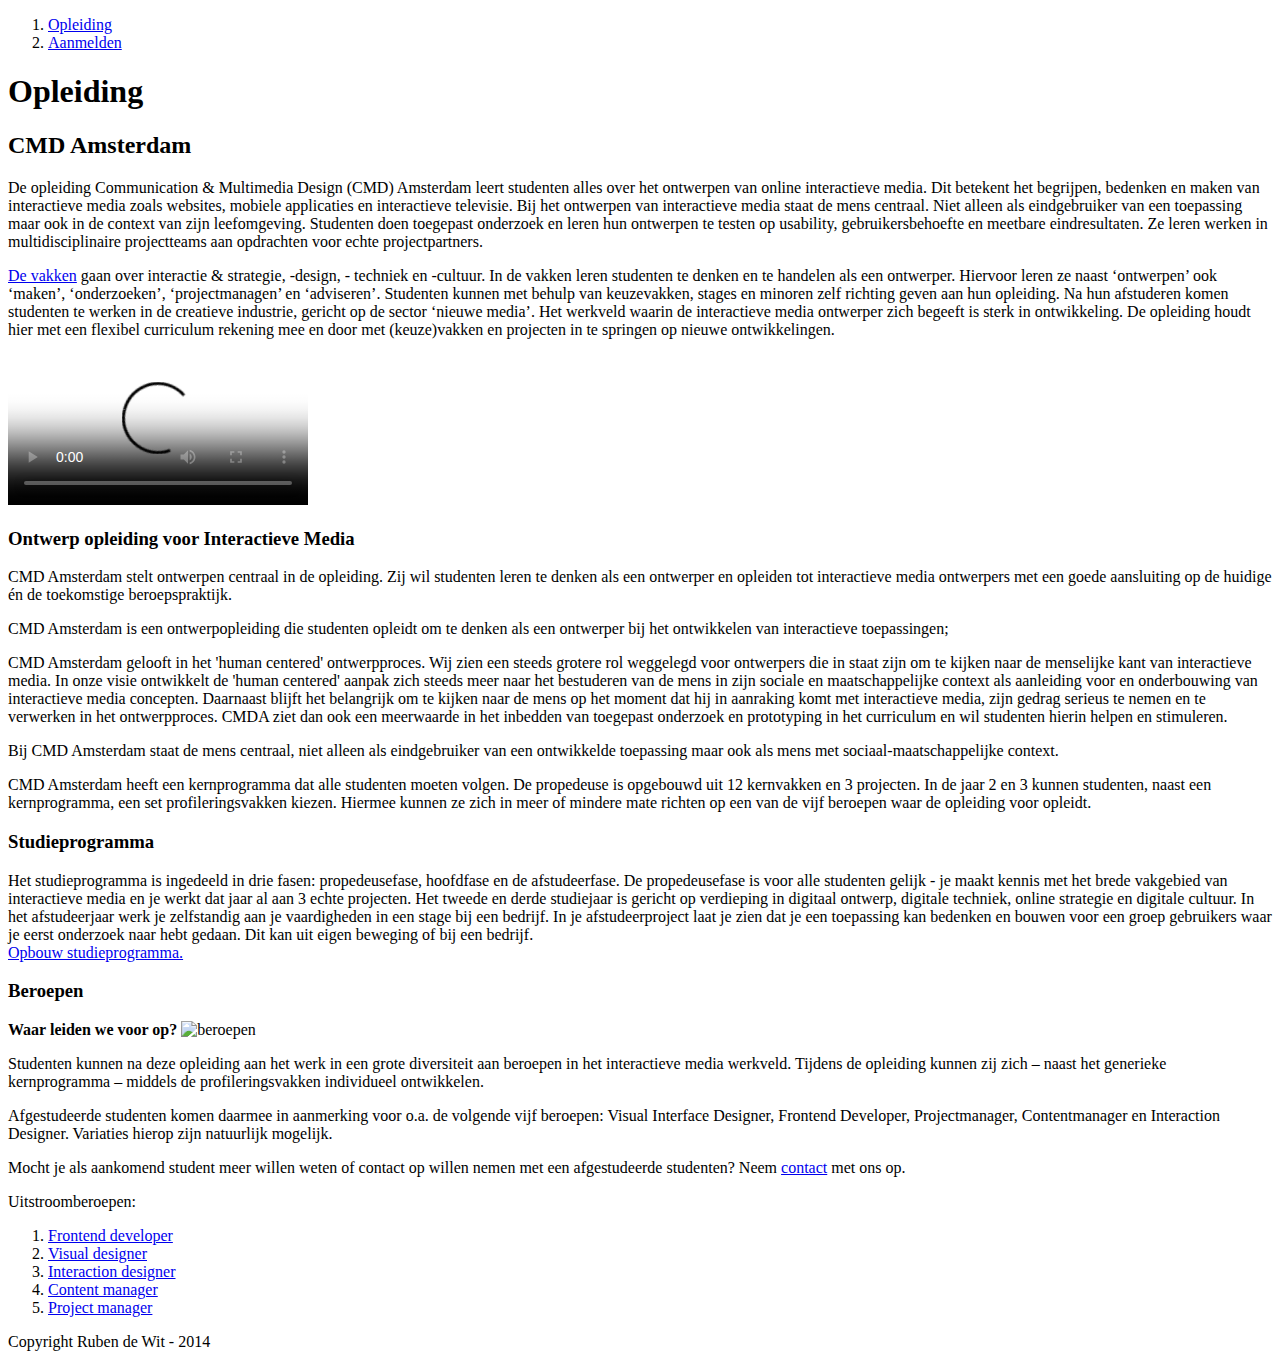
==== deeltoets1/index.html @ f131b564 "Create index.html" ====
<!DOCTYPE html>
<html>
	<head>
		<title>
			Frontend Development Week 1
		</title>
		<meta charset="utf-8" />
	    <meta name="description" content="Opdracht 2 Frontend Development" />
	    <meta name="author" content="Ruben de Wit" />
	    <meta name="keywords" content="frontend, development, week 1, opdracht 2" />

	    <link rel="stylesheet" href="css/style.css">	
	</head>
	<body>
		<div id="wrapper">
			<header>
				<nav>
					<ol>
						<li><a href="#opleiding"> Opleiding </a></li>
						<li><a href="aanmelden.html"> Aanmelden </a></li>
					</ol>
				</nav>	
			</header>
			<main>
				<section>
					<article id="opleiding">
						<h1>Opleiding</h1>
							<h2>CMD Amsterdam</h2>
								<p>
									De opleiding Communication & Multimedia Design (CMD) Amsterdam leert studenten alles
									over het ontwerpen van online interactieve media. Dit betekent het begrijpen, bedenken en
									maken van interactieve media zoals websites, mobiele applicaties en interactieve televisie.
									Bij het ontwerpen van interactieve media staat de mens centraal. Niet alleen als
									eindgebruiker van een toepassing maar ook in de context van zijn leefomgeving.
									Studenten doen toegepast onderzoek en leren hun ontwerpen te testen op usability,
									gebruikersbehoefte en meetbare eindresultaten. Ze leren werken in multidisciplinaire
									projectteams aan opdrachten voor echte projectpartners.
								</p>
								<p>
									<a href="https://cmd.dmci.hva.nl/NL/Paginas/Studieprogramma.aspx">De vakken</a> gaan over interactie & strategie, -design, -
									techniek en -cultuur. In de vakken leren studenten te denken en te handelen als een
									ontwerper. Hiervoor leren ze naast ‘ontwerpen’ ook ‘maken’, ‘onderzoeken’,
									‘projectmanagen’ en ‘adviseren’. Studenten kunnen met behulp van keuzevakken, stages
									en minoren zelf richting geven aan hun opleiding. Na hun afstuderen komen studenten te
									werken in de creatieve industrie, gericht op de sector ‘nieuwe media’. Het werkveld waarin
									de interactieve media ontwerper zich begeeft is sterk in ontwikkeling. De opleiding houdt
									hier met een flexibel curriculum rekening mee en door met (keuze)vakken en projecten in
									te springen op nieuwe ontwikkelingen.
								</p>
								<div class="video">
									<video poster="http://camendesign.com/code/video_for_everybody/poster.jpg" type="img" controls>
										<source src="http://clips.vorwaerts-gmbh.de/big_buck_bunny.mp4" type="video/mp4">
										<source src="http://clips.vorwaerts-gmbh.de/big_buck_bunny.webm" type="video/webm">
										<source src="http://clips.vorwaerts-gmbh.de/big_buck_bunny.ogg" type="video/ogg">
										<track src=" " kind="captions" srclang="eng" label="english">
										<object src="http://clips.vorwaerts-gmbh.de/big_buck_bunny.mp4"></object>
										De browser die je gebruikt ondersteund de video tag niet.
									</video>
								</div>	
								<h3> Ontwerp opleiding voor Interactieve Media </h3>
								<p>
									CMD Amsterdam stelt ontwerpen centraal in de opleiding. Zij wil studenten leren te denken
									als een ontwerper en opleiden tot interactieve media ontwerpers met een goede
									aansluiting op de huidige én de toekomstige beroepspraktijk.
								</p>
								<p class="italic">
									CMD Amsterdam is een ontwerpopleiding die studenten opleidt om te denken als een
									ontwerper bij het ontwikkelen van interactieve toepassingen;
								</p>
								<p>
									CMD Amsterdam gelooft in het 'human centered' ontwerpproces. Wij zien een steeds
									grotere rol weggelegd voor ontwerpers die in staat zijn om te kijken naar de menselijke
									kant van interactieve media. In onze visie ontwikkelt de 'human centered' aanpak zich
									steeds meer naar het bestuderen van de mens in zijn sociale en maatschappelijke context
									als aanleiding voor en onderbouwing van interactieve media concepten. Daarnaast blijft
									het belangrijk om te kijken naar de mens op het moment dat hij in aanraking komt met
									interactieve media, zijn gedrag serieus te nemen en te verwerken in het ontwerpproces.
									CMDA ziet dan ook een meerwaarde in het inbedden van toegepast onderzoek en
									prototyping in het curriculum en wil studenten hierin helpen en stimuleren.
								</p>	
								<p class="italic">
									Bij CMD Amsterdam staat de mens centraal, niet alleen als eindgebruiker van een
									ontwikkelde toepassing maar ook als mens met sociaal-maatschappelijke context. <!-- <a href="https://cmd.dmci.hva.nl/NL/Paginas/Studieprogramma.aspx">Opbouw studieprogramma.</a> -->
								</p>
								<p>	
									CMD Amsterdam heeft een kernprogramma dat alle studenten moeten volgen. De
									propedeuse is opgebouwd uit 12 kernvakken en 3 projecten. In de jaar 2 en 3 kunnen
									studenten, naast een kernprogramma, een set profileringsvakken kiezen. Hiermee kunnen
									ze zich in meer of mindere mate richten op een van de vijf beroepen waar de opleiding
									voor opleidt.
								</p>
								<h3>Studieprogramma</h3>
								<p>
									Het studieprogramma is ingedeeld in drie fasen: propedeusefase, hoofdfase en de
									afstudeerfase. De propedeusefase is voor alle studenten gelijk - je maakt kennis met het
									brede vakgebied van interactieve media en je werkt dat jaar al aan 3 echte projecten. Het
									tweede en derde studiejaar is gericht op verdieping in digitaal ontwerp, digitale techniek,
									online strategie en digitale cultuur. In het afstudeerjaar werk je zelfstandig aan je
									vaardigheden in een stage bij een bedrijf. In je afstudeerproject laat je zien dat je een
									toepassing kan bedenken en bouwen voor een groep gebruikers waar je eerst onderzoek
									naar hebt gedaan. Dit kan uit eigen beweging of bij een bedrijf. 
									<br>								
									<a href="https://cmd.dmci.hva.nl/NL/Paginas/Studieprogramma.aspx">Opbouw studieprogramma.</a>
								</p>
								<h3>Beroepen</h3>
								<b>Waar leiden we voor op?</b>
									<img src="img/beroepen.jpg" title="CMD Beroepen" alt="beroepen">
								<p>
									Studenten kunnen na deze opleiding aan het werk in een grote diversiteit aan beroepen in
									het interactieve media werkveld. Tijdens de opleiding kunnen zij zich – naast het
									generieke kernprogramma – middels de profileringsvakken individueel ontwikkelen.
								</p>
								<p>
									Afgestudeerde studenten komen daarmee in aanmerking voor o.a. de volgende vijf
									beroepen: Visual Interface Designer, Frontend Developer, Projectmanager,
									Contentmanager en Interaction Designer. Variaties hierop zijn natuurlijk mogelijk.
								</p>
								<p>
									Mocht je als aankomend student meer willen weten of contact op willen nemen met een
									afgestudeerde studenten? Neem <a href="http://www.hva.nl/opleiding/voltijd/communication-and-multimedia-design/contact/">contact</a> met ons op.
								</p>
								<p>	
									Uitstroomberoepen:
									<ol>
										<li><a href="https://cmd.dmci.hva.nl/NL/Paginas/Beroepsrollen/frontend-developer.aspx">Frontend developer</a></li>
										<li><a href="https://cmd.dmci.hva.nl/NL/Paginas/Beroepsrollen/visual-interface-designer.aspx">Visual designer</a></li>
										<li><a href="https://cmd.dmci.hva.nl/NL/Paginas/Beroepsrollen/interaction-designer.aspx">Interaction designer</a></li>
										<li><a href="https://cmd.dmci.hva.nl/NL/Paginas/Beroepsrollen/content-manager.aspx">Content manager</a></li>
										<li><a href="https://cmd.dmci.hva.nl/NL/Paginas/Beroepsrollen/project-manager.aspx">Project manager</a></li> <!-- Pagina op CMD is leeg -->
									</ol>
								</p>
					</article>					
				</section>
			</main>
			<!-- aside>
					<p> Banner </p>
				</aside -->
			<footer>
				<p> Copyright Ruben de Wit - 2014 </p>
			</footer>
		</div>	
	</body>
</html>
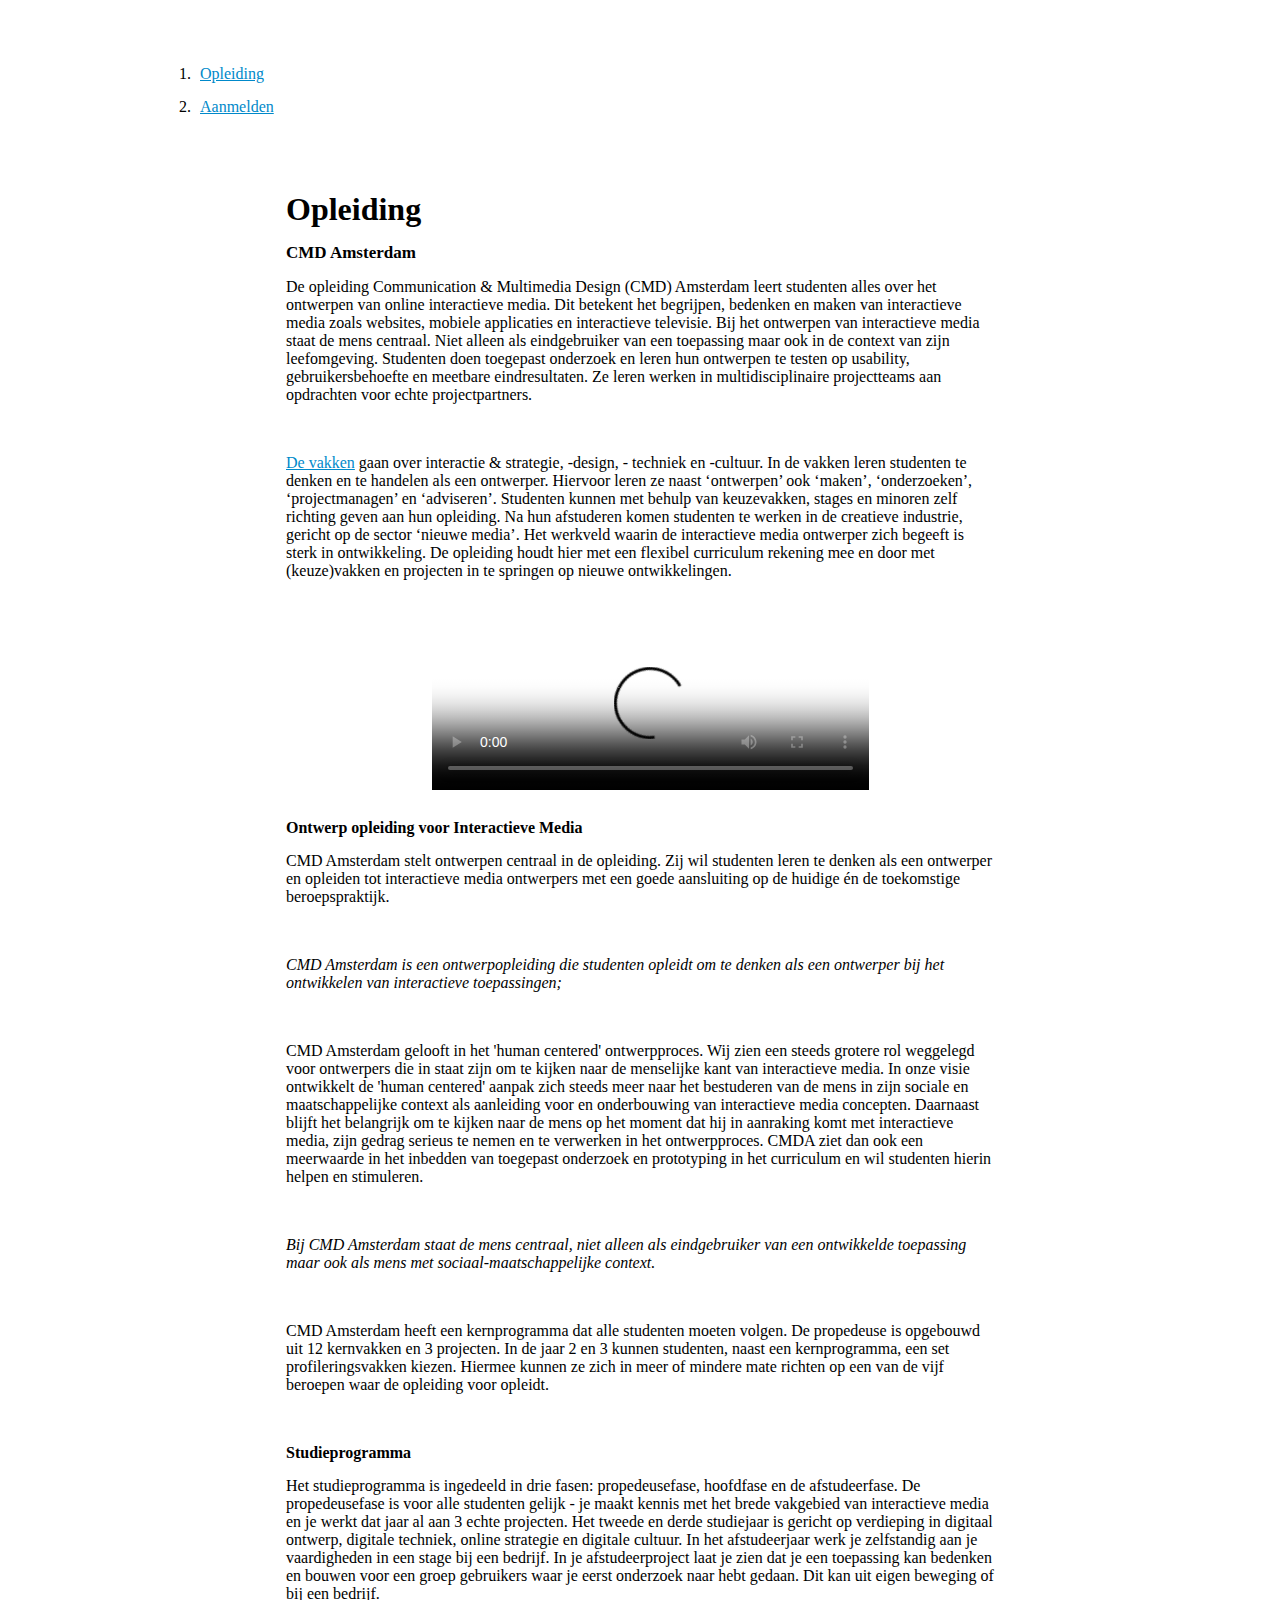
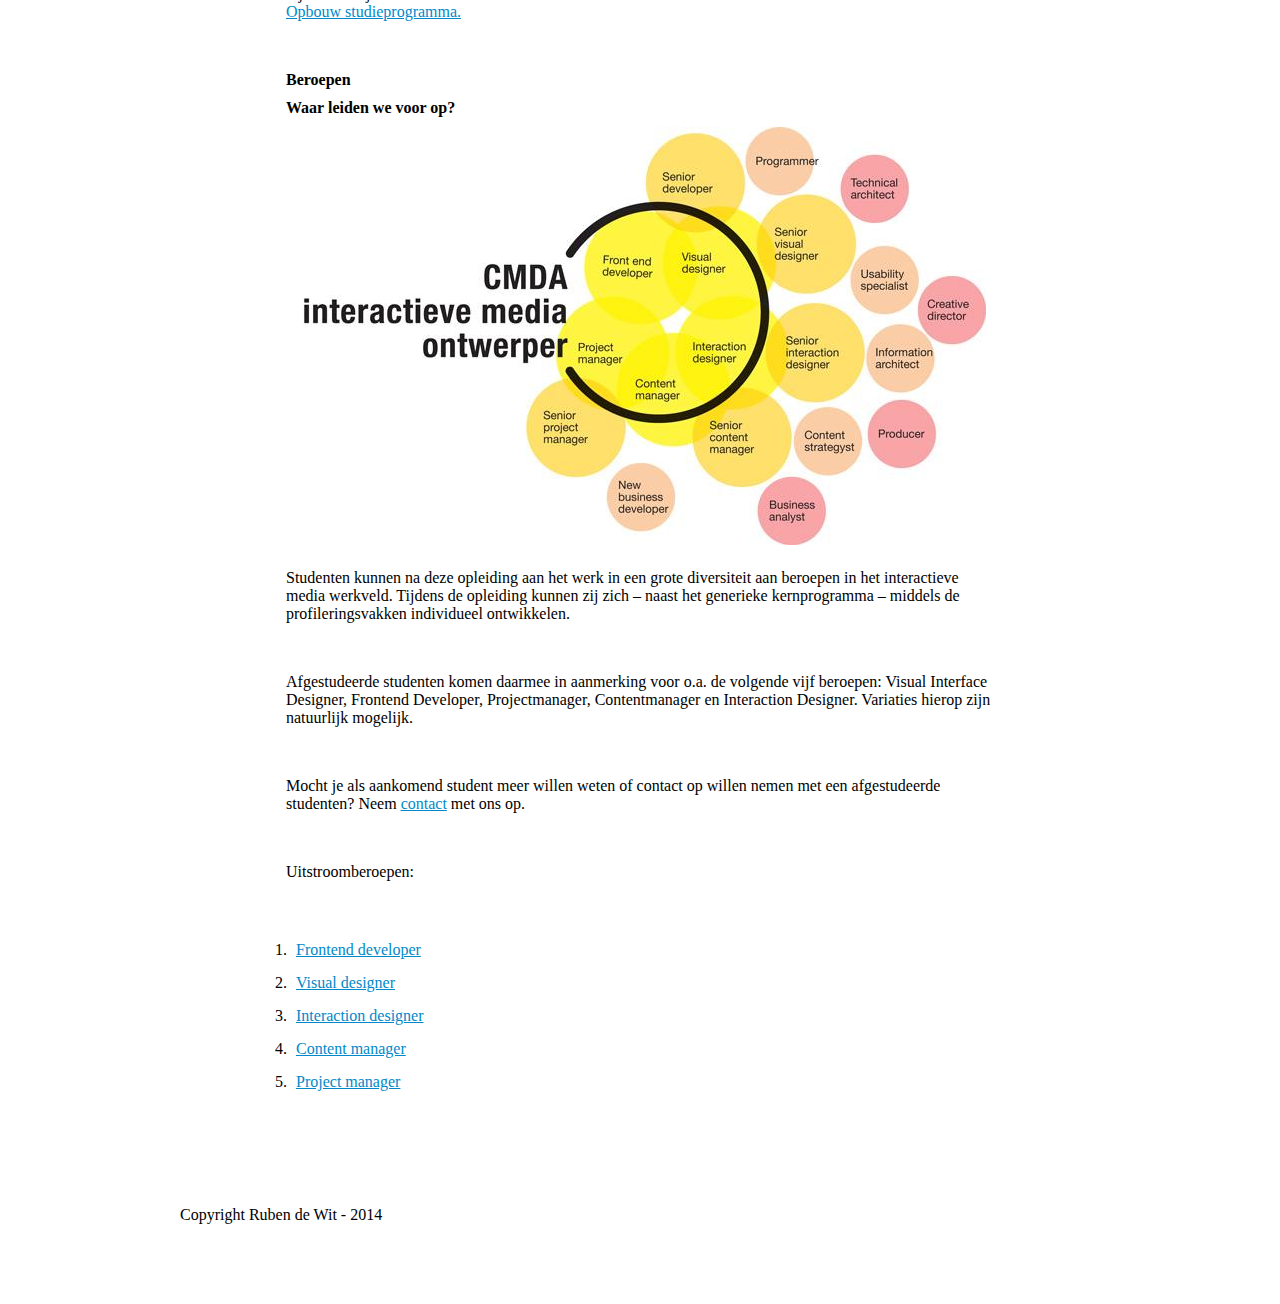
==== commit fc4dc222: "Adding image" ====
--- a/deeltoets1/index.html
+++ b/deeltoets1/index.html
@@ -49,10 +49,10 @@
 								</p>
 								<div class="video">
 									<video poster="http://camendesign.com/code/video_for_everybody/poster.jpg" type="img" controls>
+										<source src="http://clips.vorwaerts-gmbh.de/big_buck_bunny.ogg" type="video/ogg">
+										<source src="http://clips.vorwaerts-gmbh.de/big_buck_bunny.webm" type="video/webm">
 										<source src="http://clips.vorwaerts-gmbh.de/big_buck_bunny.mp4" type="video/mp4">
-										<source src="http://clips.vorwaerts-gmbh.de/big_buck_bunny.webm" type="video/webm">
-										<source src="http://clips.vorwaerts-gmbh.de/big_buck_bunny.ogg" type="video/ogg">
-										<track src=" " kind="captions" srclang="eng" label="english">
+										<track src="http://clips.vorwaerts-gmbh.de/big_buck_bunny.webvtt" kind="captions" srclang="eng" label="english">
 										<object src="http://clips.vorwaerts-gmbh.de/big_buck_bunny.mp4"></object>
 										De browser die je gebruikt ondersteund de video tag niet.
 									</video>
@@ -140,4 +140,4 @@
 			</footer>
 		</div>	
 	</body>
-</html>
+</html>--- a/deeltoets1/css/style.css
+++ b/deeltoets1/css/style.css
@@ -0,0 +1,90 @@
+@charset 'UTF-8';
+
+*, html { 
+	font-family: "Cambria", Georgia, serif; 
+	color: black;
+	margin: 5px;
+	padding: 5px;
+}
+article, aside, details, figcaption, figure, footer, header, hgroup, menu, nav, section {
+    display: block;
+}
+a {
+	color: #0089ca;
+	padding: 0px;
+	margin: 0px;
+}
+a:hover {
+	color: #006291;
+}
+h2 {
+	font-size: 17px;
+}
+h3 {
+	font-size: 16px;
+}
+#wrapper {
+	width: 960px;
+	margin: auto;
+}
+main {
+	width: 80%;
+	margin: auto;
+}
+article {
+	/* border-left: solid 5px #0089ca; */
+	clear: both;
+}
+p {
+	padding-bottom: 40px;
+}
+.italic {
+	font-style: italic;
+}
+.video {
+	width: 60%;
+	height: 60%;
+	margin: auto;
+}
+video { 
+	width: 100%;
+}
+label {
+	width: 80px;
+	float: left;
+	text-align: right;
+	margin-right: 10px;
+	display: block;
+}
+table {
+	border-collapse: collapse;
+	border: 3px solid black;
+	width: 960px;
+	padding: 10px;
+	float: left;
+}
+table label {
+	width: 150px;
+	float: left;
+	text-align: right;
+	margin-right: 10px;
+	display: block;
+}
+table ol {
+	list-style-type: none;
+}
+th, td {
+	border: 1px solid black;
+	width: 500px;
+}
+textarea {
+	width: 300px;
+	height: 100px;
+	resize: none;
+}
+#submit {
+	float: right;
+}
+aside {
+	clear: both;
+}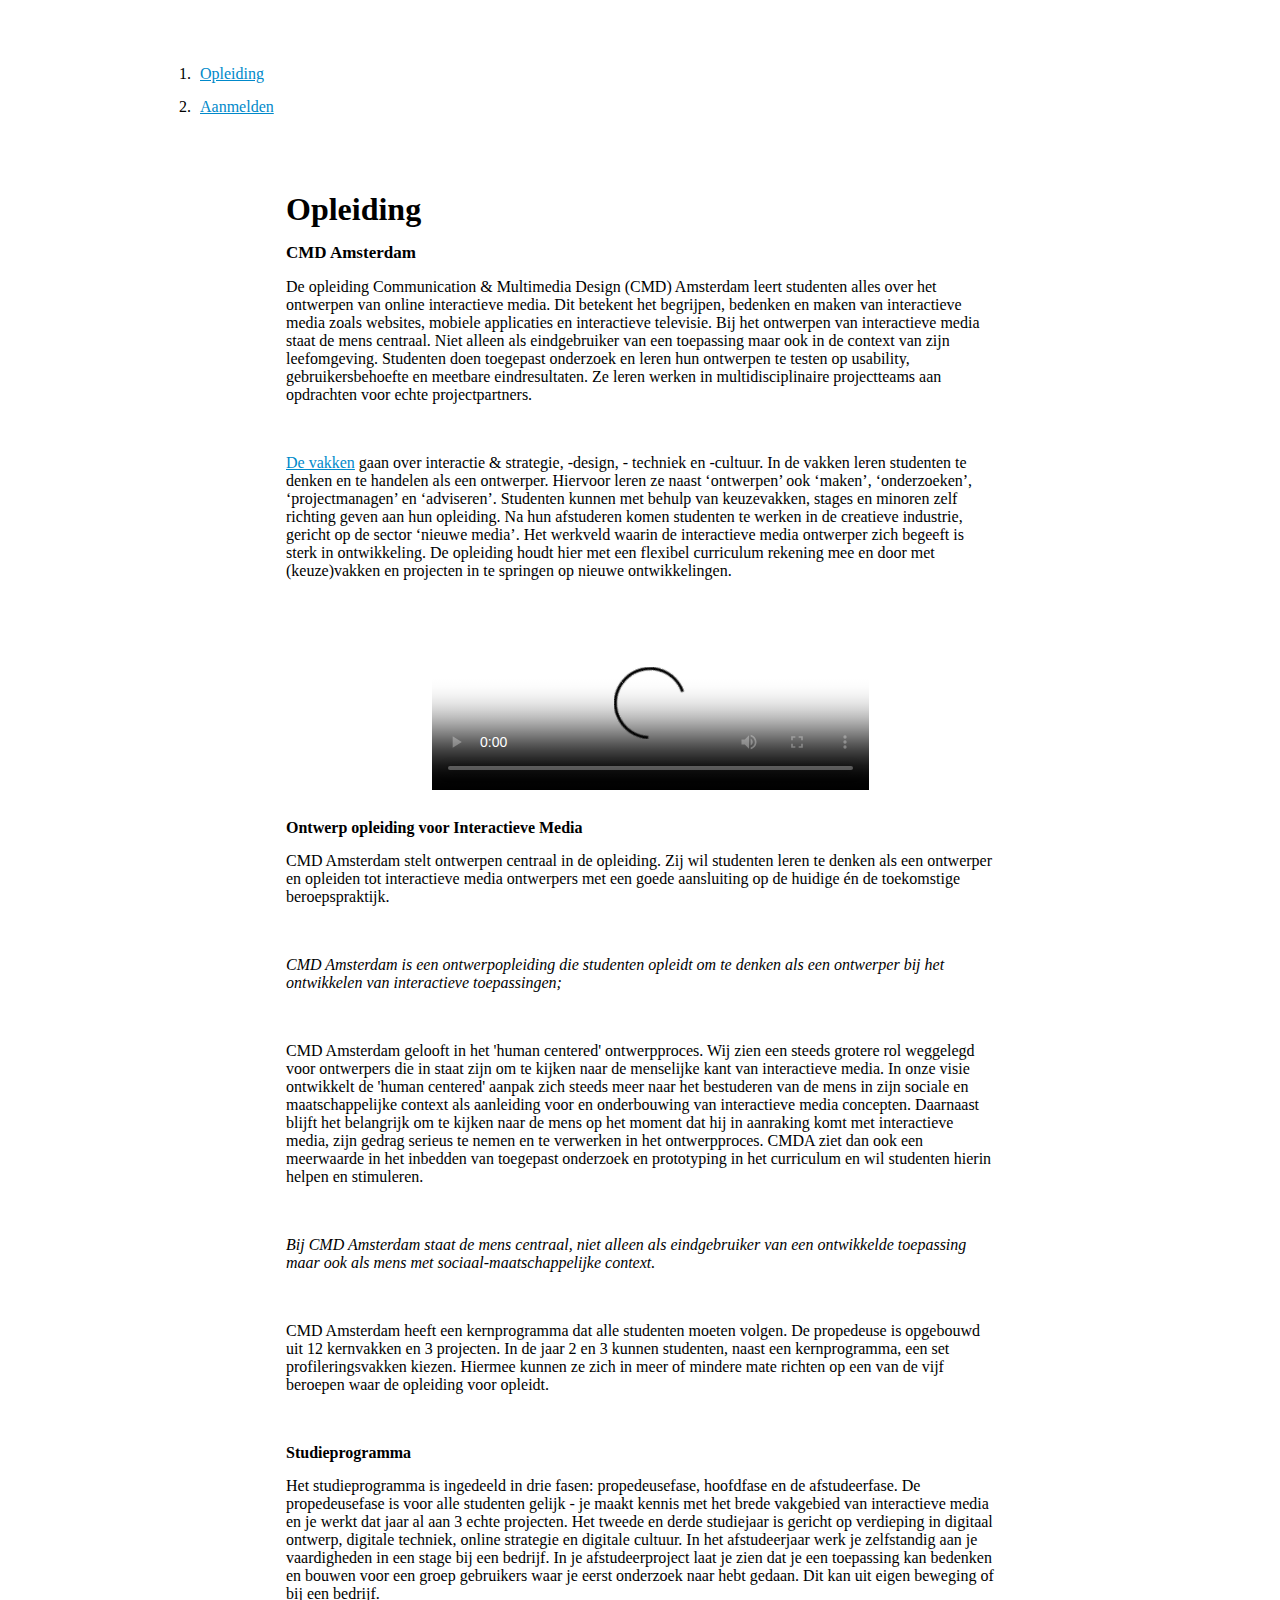
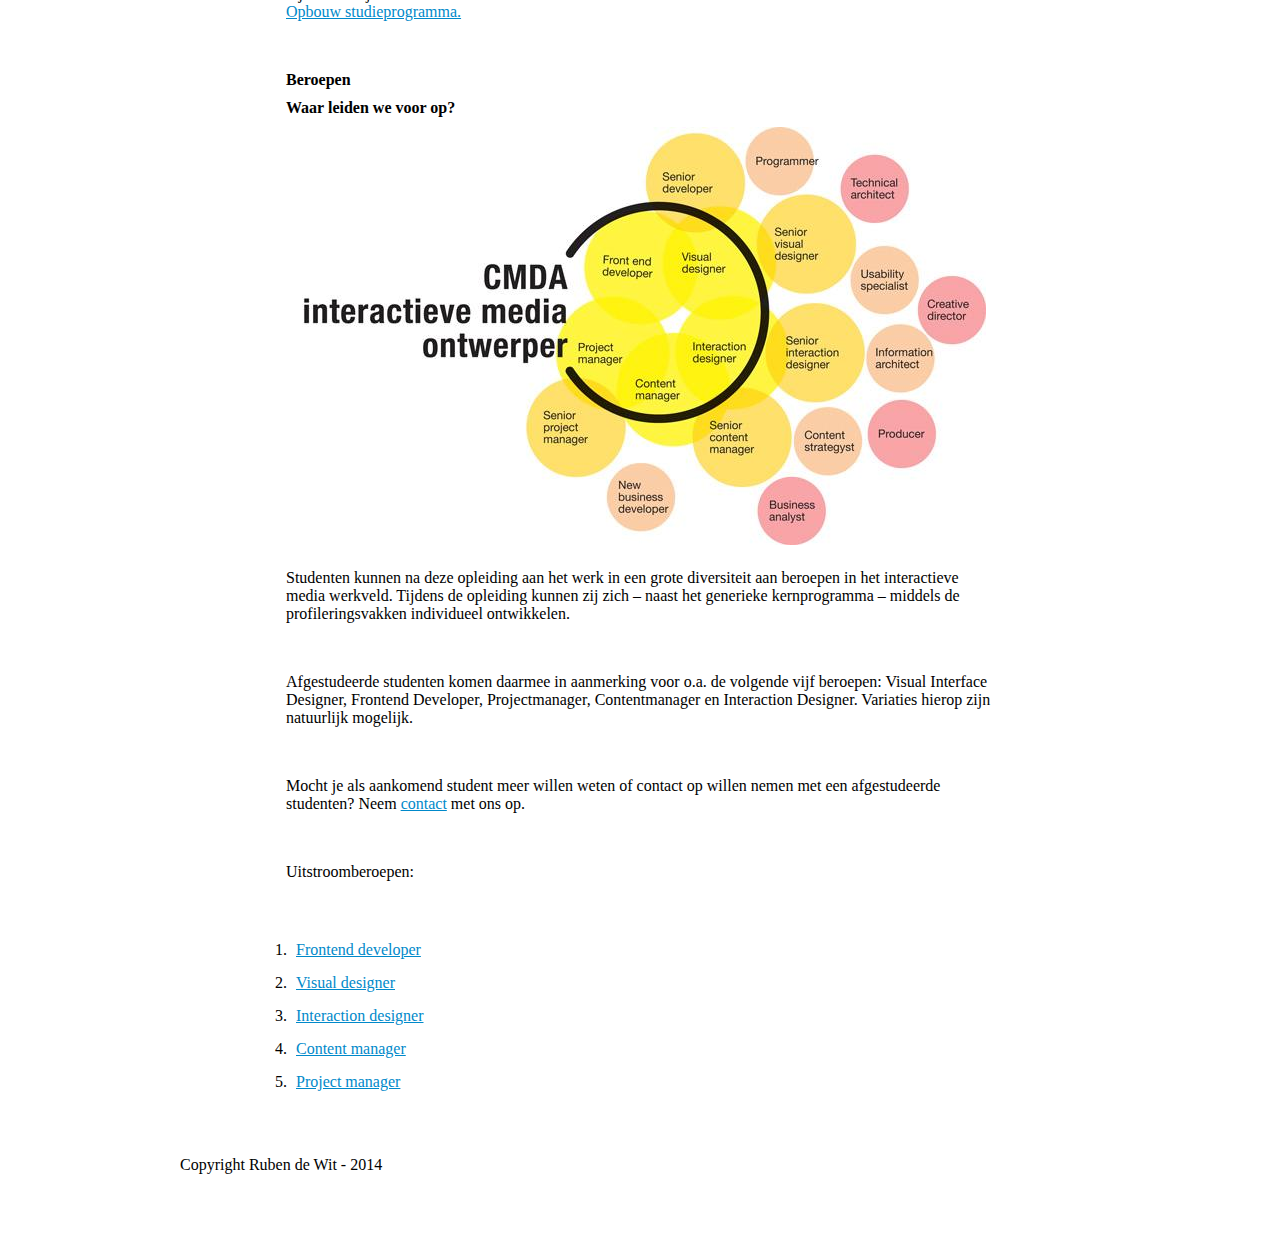
==== commit 492125d9: "Fixed code" ====
--- a/deeltoets1/index.html
+++ b/deeltoets1/index.html
@@ -48,12 +48,12 @@
 									te springen op nieuwe ontwikkelingen.
 								</p>
 								<div class="video">
-									<video poster="http://camendesign.com/code/video_for_everybody/poster.jpg" type="img" controls>
+									<video poster="http://camendesign.com/code/video_for_everybody/poster.jpg" controls>
 										<source src="http://clips.vorwaerts-gmbh.de/big_buck_bunny.ogg" type="video/ogg">
 										<source src="http://clips.vorwaerts-gmbh.de/big_buck_bunny.webm" type="video/webm">
 										<source src="http://clips.vorwaerts-gmbh.de/big_buck_bunny.mp4" type="video/mp4">
-										<track src="http://clips.vorwaerts-gmbh.de/big_buck_bunny.webvtt" kind="captions" srclang="eng" label="english">
-										<object src="http://clips.vorwaerts-gmbh.de/big_buck_bunny.mp4"></object>
+										<track src="http://clips.vorwaerts-gmbh.de/big_buck_bunny.webvtt" kind="captions" srclang="en" label="english">
+										<object data="http://clips.vorwaerts-gmbh.de/big_buck_bunny.mp4"></object>
 										De browser die je gebruikt ondersteund de video tag niet.
 									</video>
 								</div>	
@@ -120,15 +120,14 @@
 									afgestudeerde studenten? Neem <a href="http://www.hva.nl/opleiding/voltijd/communication-and-multimedia-design/contact/">contact</a> met ons op.
 								</p>
 								<p>	
-									Uitstroomberoepen:
+									Uitstroomberoepen: </p>
 									<ol>
 										<li><a href="https://cmd.dmci.hva.nl/NL/Paginas/Beroepsrollen/frontend-developer.aspx">Frontend developer</a></li>
 										<li><a href="https://cmd.dmci.hva.nl/NL/Paginas/Beroepsrollen/visual-interface-designer.aspx">Visual designer</a></li>
 										<li><a href="https://cmd.dmci.hva.nl/NL/Paginas/Beroepsrollen/interaction-designer.aspx">Interaction designer</a></li>
 										<li><a href="https://cmd.dmci.hva.nl/NL/Paginas/Beroepsrollen/content-manager.aspx">Content manager</a></li>
 										<li><a href="https://cmd.dmci.hva.nl/NL/Paginas/Beroepsrollen/project-manager.aspx">Project manager</a></li> <!-- Pagina op CMD is leeg -->
-									</ol>
-								</p>
+									</ol>								
 					</article>					
 				</section>
 			</main>
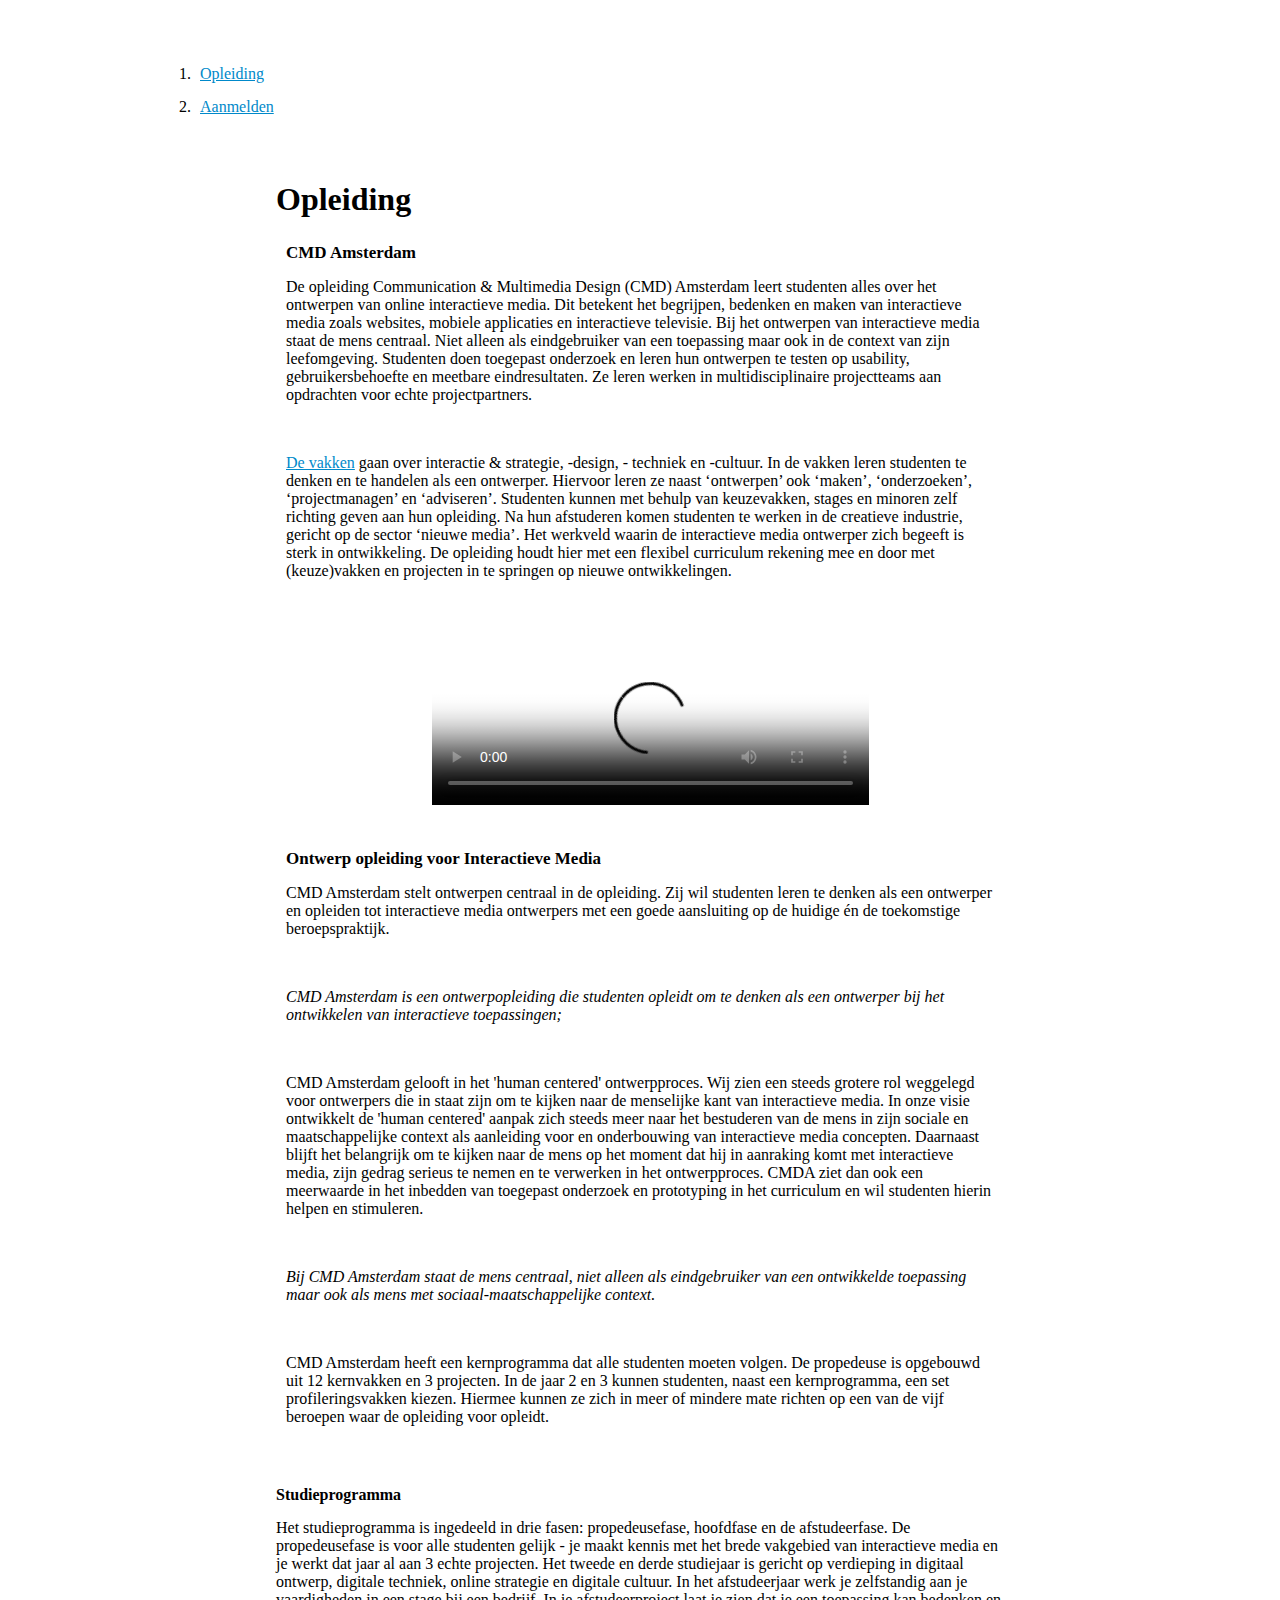
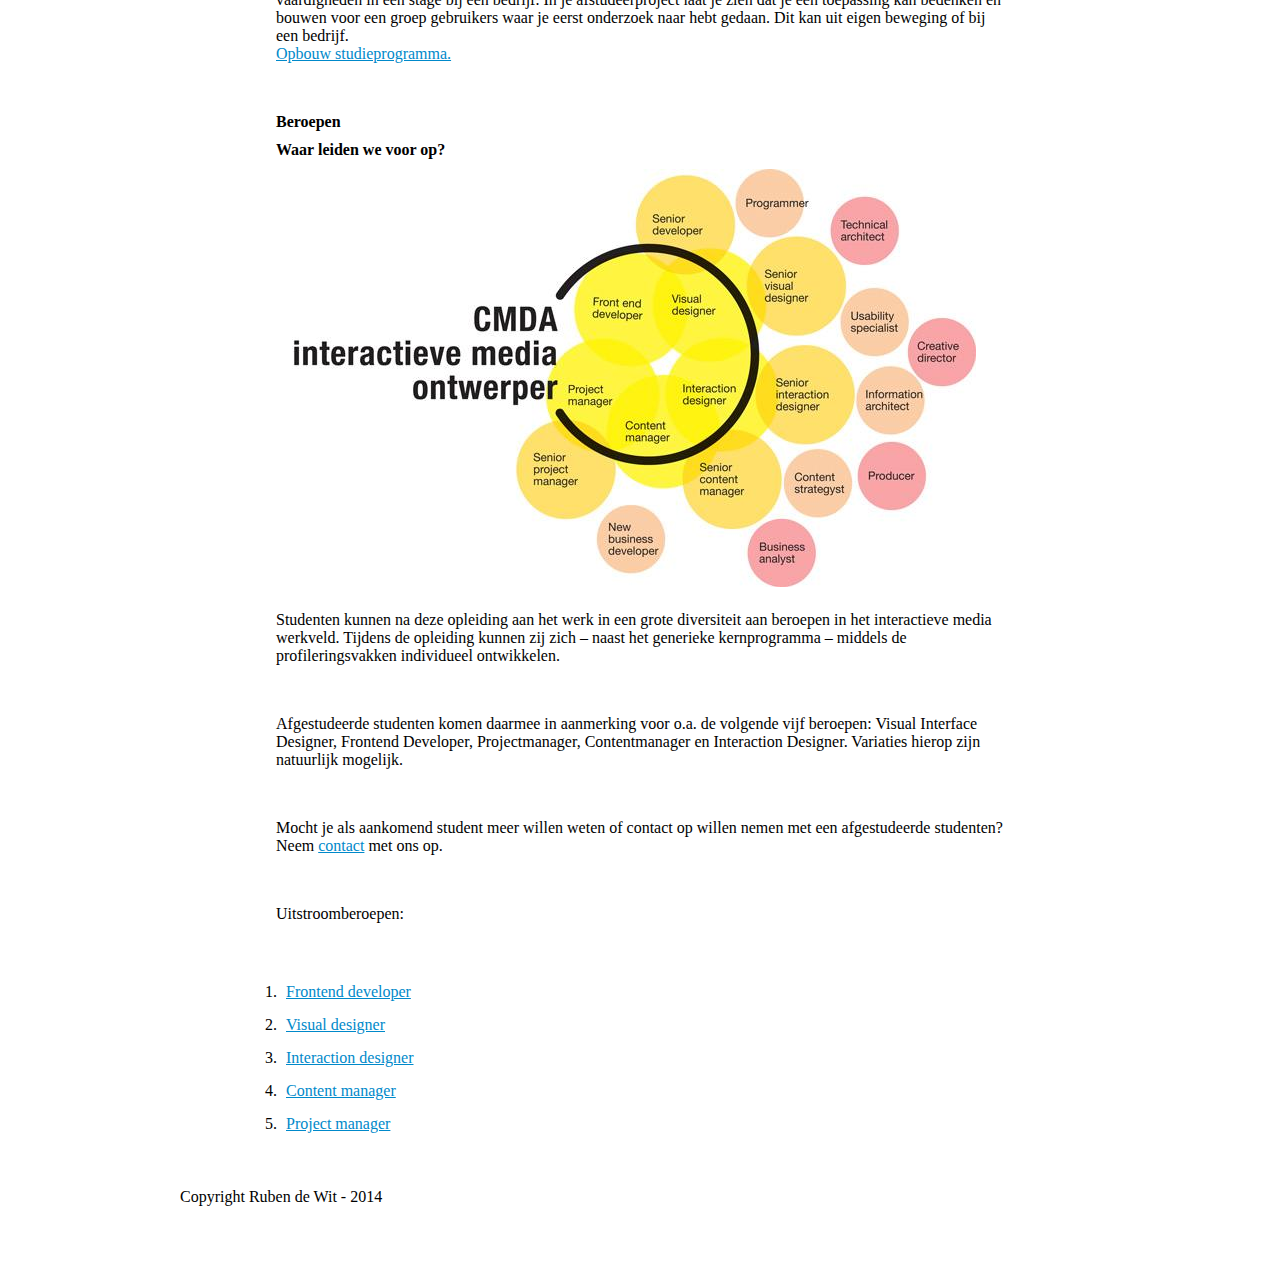
==== commit a2a2abbd: "Changed table" ====
--- a/deeltoets1/index.html
+++ b/deeltoets1/index.html
@@ -22,9 +22,9 @@
 				</nav>	
 			</header>
 			<main>
-				<section>
-					<article id="opleiding">
-						<h1>Opleiding</h1>
+				<article id="opleiding">
+					<h1>Opleiding</h1>
+						<section>
 							<h2>CMD Amsterdam</h2>
 								<p>
 									De opleiding Communication & Multimedia Design (CMD) Amsterdam leert studenten alles
@@ -47,6 +47,8 @@
 									hier met een flexibel curriculum rekening mee en door met (keuze)vakken en projecten in
 									te springen op nieuwe ontwikkelingen.
 								</p>
+						</section>
+						<section>	
 								<div class="video">
 									<video poster="http://camendesign.com/code/video_for_everybody/poster.jpg" controls>
 										<source src="http://clips.vorwaerts-gmbh.de/big_buck_bunny.ogg" type="video/ogg">
@@ -56,8 +58,10 @@
 										<object data="http://clips.vorwaerts-gmbh.de/big_buck_bunny.mp4"></object>
 										De browser die je gebruikt ondersteund de video tag niet.
 									</video>
-								</div>	
-								<h3> Ontwerp opleiding voor Interactieve Media </h3>
+								</div>
+						</section>
+						<section>			
+							<h2> Ontwerp opleiding voor Interactieve Media </h2>
 								<p>
 									CMD Amsterdam stelt ontwerpen centraal in de opleiding. Zij wil studenten leren te denken
 									als een ontwerper en opleiden tot interactieve media ontwerpers met een goede
@@ -89,6 +93,7 @@
 									ze zich in meer of mindere mate richten op een van de vijf beroepen waar de opleiding
 									voor opleidt.
 								</p>
+						</section>		
 								<h3>Studieprogramma</h3>
 								<p>
 									Het studieprogramma is ingedeeld in drie fasen: propedeusefase, hoofdfase en de
@@ -128,8 +133,7 @@
 										<li><a href="https://cmd.dmci.hva.nl/NL/Paginas/Beroepsrollen/content-manager.aspx">Content manager</a></li>
 										<li><a href="https://cmd.dmci.hva.nl/NL/Paginas/Beroepsrollen/project-manager.aspx">Project manager</a></li> <!-- Pagina op CMD is leeg -->
 									</ol>								
-					</article>					
-				</section>
+					</article>	
 			</main>
 			<!-- aside>
 					<p> Banner </p>
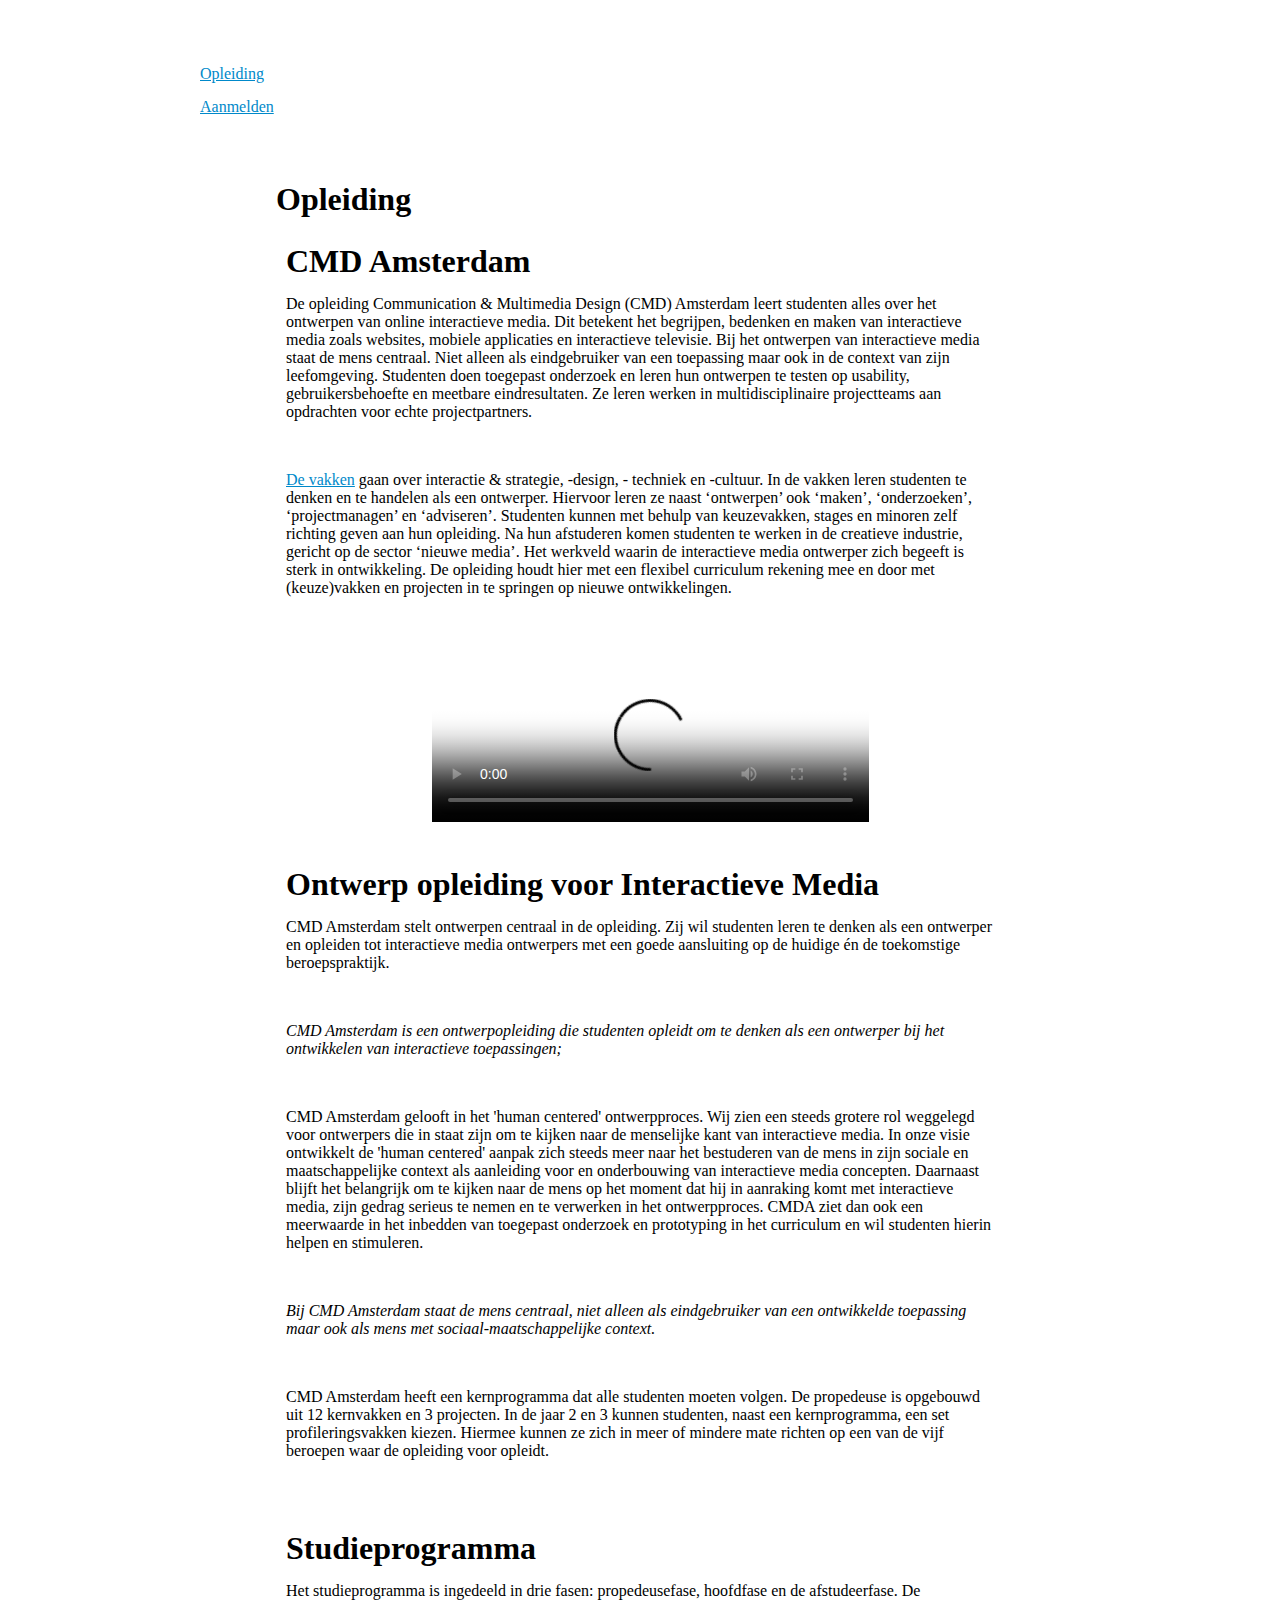
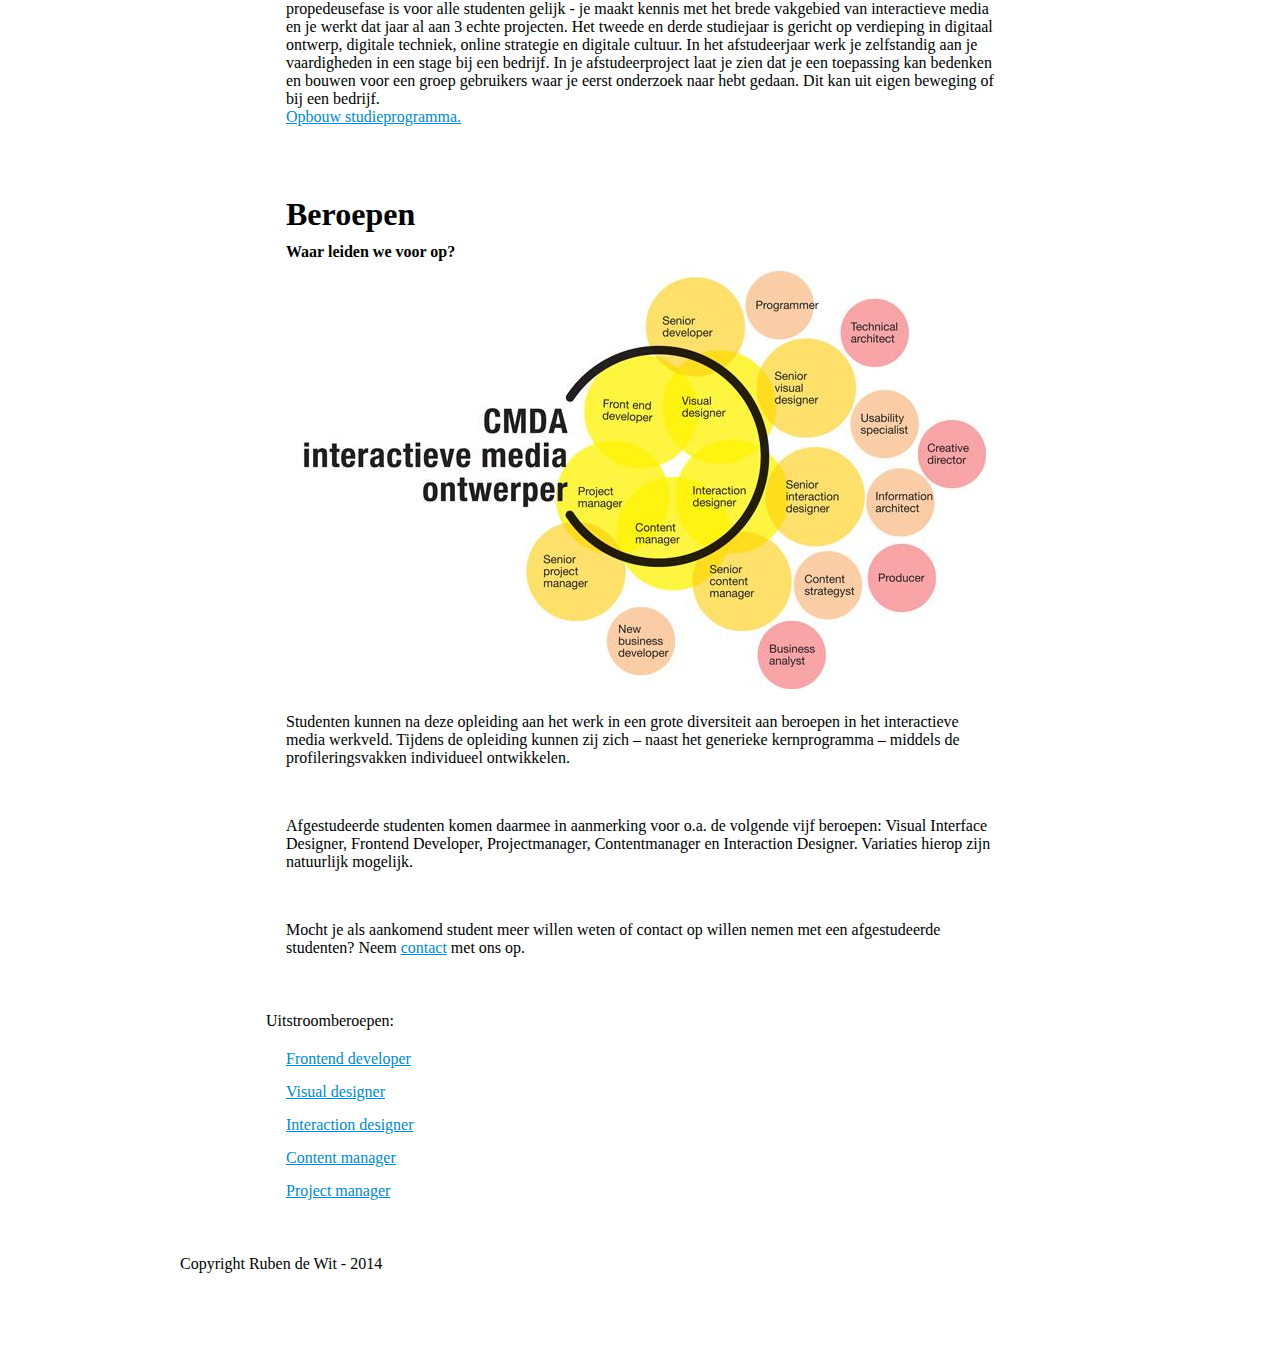
==== commit b962964f: "Fixed sections" ====
--- a/deeltoets1/index.html
+++ b/deeltoets1/index.html
@@ -25,7 +25,7 @@
 				<article id="opleiding">
 					<h1>Opleiding</h1>
 						<section>
-							<h2>CMD Amsterdam</h2>
+							<h1>CMD Amsterdam</h1>
 								<p>
 									De opleiding Communication & Multimedia Design (CMD) Amsterdam leert studenten alles
 									over het ontwerpen van online interactieve media. Dit betekent het begrijpen, bedenken en
@@ -61,7 +61,7 @@
 								</div>
 						</section>
 						<section>			
-							<h2> Ontwerp opleiding voor Interactieve Media </h2>
+							<h1> Ontwerp opleiding voor Interactieve Media </h1>
 								<p>
 									CMD Amsterdam stelt ontwerpen centraal in de opleiding. Zij wil studenten leren te denken
 									als een ontwerper en opleiden tot interactieve media ontwerpers met een goede
@@ -93,8 +93,9 @@
 									ze zich in meer of mindere mate richten op een van de vijf beroepen waar de opleiding
 									voor opleidt.
 								</p>
-						</section>		
-								<h3>Studieprogramma</h3>
+						</section>
+						<section>		
+							<h1>Studieprogramma</h1>
 								<p>
 									Het studieprogramma is ingedeeld in drie fasen: propedeusefase, hoofdfase en de
 									afstudeerfase. De propedeusefase is voor alle studenten gelijk - je maakt kennis met het
@@ -107,7 +108,9 @@
 									<br>								
 									<a href="https://cmd.dmci.hva.nl/NL/Paginas/Studieprogramma.aspx">Opbouw studieprogramma.</a>
 								</p>
-								<h3>Beroepen</h3>
+						</section>
+						<section>		
+							<h1>Beroepen</h1>
 								<b>Waar leiden we voor op?</b>
 									<img src="img/beroepen.jpg" title="CMD Beroepen" alt="beroepen">
 								<p>
@@ -124,8 +127,8 @@
 									Mocht je als aankomend student meer willen weten of contact op willen nemen met een
 									afgestudeerde studenten? Neem <a href="http://www.hva.nl/opleiding/voltijd/communication-and-multimedia-design/contact/">contact</a> met ons op.
 								</p>
-								<p>	
-									Uitstroomberoepen: </p>
+						</section>		
+								Uitstroomberoepen:
 									<ol>
 										<li><a href="https://cmd.dmci.hva.nl/NL/Paginas/Beroepsrollen/frontend-developer.aspx">Frontend developer</a></li>
 										<li><a href="https://cmd.dmci.hva.nl/NL/Paginas/Beroepsrollen/visual-interface-designer.aspx">Visual designer</a></li>
--- a/deeltoets1/css/style.css
+++ b/deeltoets1/css/style.css
@@ -50,32 +50,14 @@
 	width: 100%;
 }
 label {
-	width: 80px;
-	float: left;
-	text-align: right;
-	margin-right: 10px;
-	display: block;
-}
-table {
-	border-collapse: collapse;
-	border: 3px solid black;
-	width: 960px;
-	padding: 10px;
-	float: left;
-}
-table label {
 	width: 150px;
 	float: left;
 	text-align: right;
 	margin-right: 10px;
 	display: block;
 }
-table ol {
+ol {
 	list-style-type: none;
-}
-th, td {
-	border: 1px solid black;
-	width: 500px;
 }
 textarea {
 	width: 300px;
